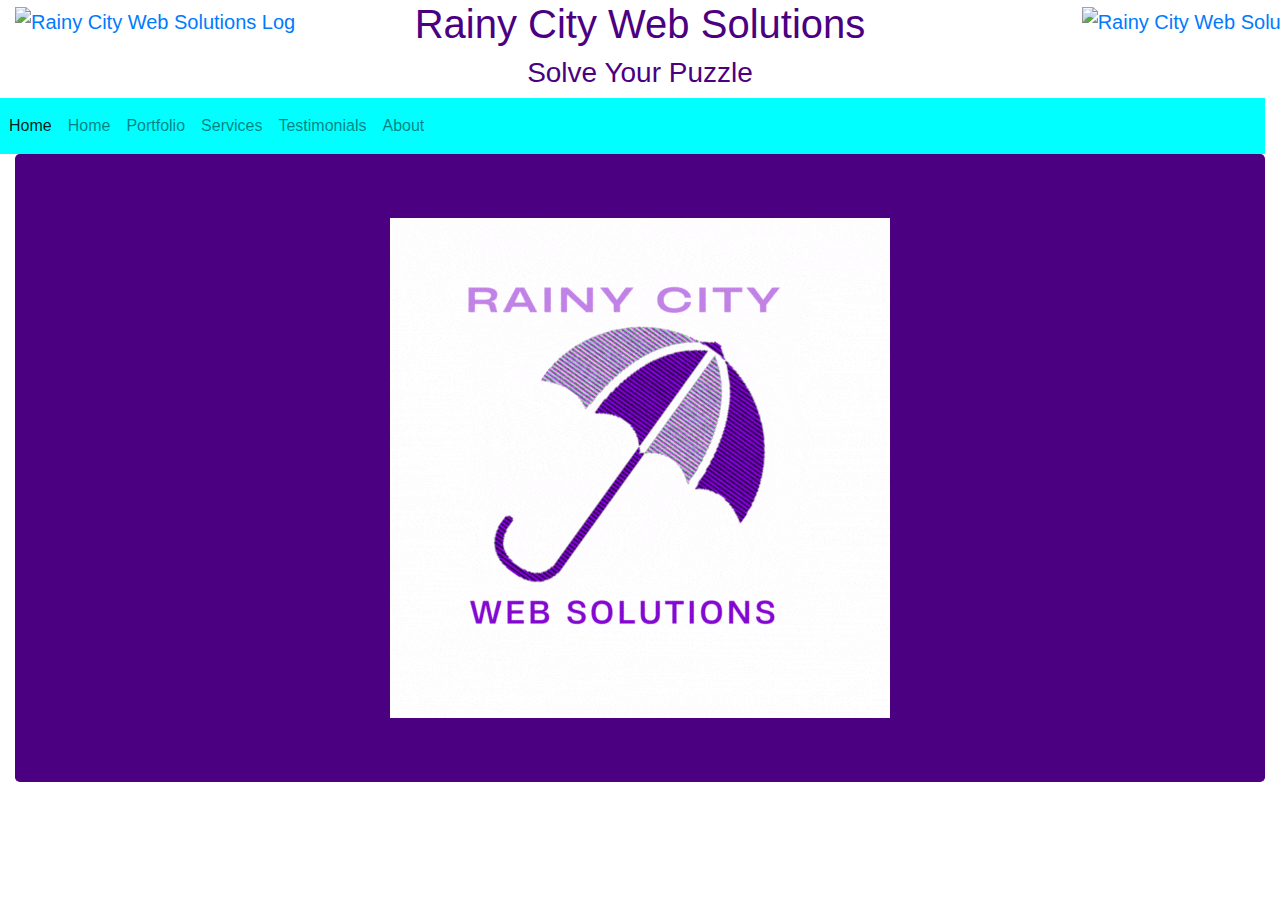
==== index.html @ f7b86961 "Merge pull request #10 from kriskuchinka/favicon-addition" ====
<!DOCTYPE html>
<html lang="en">
  <head>
    <meta charset="UTF-8" />
    <meta http-equiv="X-UA-Compatible" content="IE=edge" />
    <meta name="viewport" content="width=device-width, initial-scale=1.0" />
    <title>RCWS|Home</title>
    <!-- Add Favicon -->
    <link rel="apple-touch-icon" sizes="180x180" href="images/favicon_io/" />
    <link
      rel="icon"
      type="image/png"
      sizes="32x32"
      href="images/favicon_io/favicon-32x32.png"
    />
    <link
      rel="icon"
      type="image/png"
      sizes="16x16"
      href="images/favicon_io/favicon-16x16.png"
    />
    <link rel="manifest" href="images/favicon_io/site.webmanifest" />
    <!-- Add Styling Sheet -->
    <link rel="stylesheet" href="styles/styles.css" />
    <!-- Bootstrap CDN -->
    <link
      rel="stylesheet"
      href="https://cdn.jsdelivr.net/npm/bootstrap@4.3.1/dist/css/bootstrap.min.css"
      integrity="sha384-ggOyR0iXCbMQv3Xipma34MD+dH/1fQ784/j6cY/iJTQUOhcWr7x9JvoRxT2MZw1T"
      crossorigin="anonymous"
    />
    <!-- Bootstrap CSS -->
    <link
      rel="stylesheet"
      href="https://stackpath.bootstrapcdn.com/bootstrap/4.3.1/css/bootstrap.min.css"
    />
    <!-- jQuery -->
    <script src="https://code.jquery.com/jquery-3.3.1.slim.min.js"></script>
  </head>
  <body class="container-fluid">
    <header class="row">
        <div class="col-2">
          <a class="navbar-brand" href="index.html"
            ><img
              src="images/rcws-logo-left.png"
              class="img-fluid"
              alt="Rainy City Web Solutions Logo."
          /></a>
        </div>
        <div class="col-8">
          <h1 class="row heading">Rainy City Web Solutions</h1>
          <h3 class="row heading">Solve Your Puzzle</h3>
        </div>
        <div class="col-2">
          <a class="navbar-brand" href="index.html"
            ><img
              src="images/rcws-logo-right.png"
              class="img-fluid"
              alt="Rainy City Web Solutions Logo."
          /></a>
        </div>
      <nav class="row navbar-expand-md navbar-expand-sm w-100 navbar navbar-expand-lg navbar-light bg-light">
        <button
          class="navbar-toggler"
          type="button"
          data-toggle="collapse"
          data-target="#navbarNav"
          aria-controls="navbarNav"
          aria-expanded="false"
          aria-label="Toggle navigation"
        >
          <span class="navbar-toggler-icon"></span>
        </button>
        <div class="collapse navbar-collapse" id="navbarNav">
          <ul class="navbar-nav">
            <li class="nav-item active">
              <a class="nav-link" href="#"
                >Home <span class="sr-only">(current)</span></a
              >
            </li>
            <li class="nav-item">
              <a class="nav-link" href="index.html">Home</a>
            </li>
            <li class="nav-item">
              <a class="nav-link" href="portfolio.html">Portfolio</a>
            </li>
            <li class="nav-item">
              <a class="nav-link" href="services.html">Services</a>
            </li>
            <li class="nav-item">
              <a class="nav-link" href="testimonials.html">Testimonials</a>
            </li>
            <li class="nav-item">
              <a class="nav-link" href="about.html">About</a>
            </li>
          </ul>
        </div>
      </nav>
    </header>
    <main>
        <div class="jumbotron custom-jumbotron w-100">
            <img src="images/rcws-logo-video.gif" class="img-responsive mx-auto d-block" alt="Rainy City Web Solutions Logo Video.">
        </div>    
    </main>
    <footer></footer>

    <!-- Bootstrap JavaScript -->
    <script src="https://stackpath.bootstrapcdn.com/bootstrap/4.3.1/js/bootstrap.min.js"></script>
  </body>
</html>
---- styles/styles.css ----
/* Nav Bar Styling */
nav.navbar {
  /* padding: 1rem; */
  background-color: aqua !important;
  /* color: #ffffff !important; */
  /* text-align: center !important; */
}

.navbar-toggler {
  border: none;
  background: transparent;
}

.navbar-toggler-icon {
  width: 1.5rem;
  height: 1.5rem;
  background-image: url('data:image/svg+xml;charset=UTF-8,<svg viewBox="0 0 30 30" xmlns="http://www.w3.org/2000/svg"><path stroke="rgba(0, 0, 0, 0.5)" stroke-width="2" stroke-linecap="round" stroke-miterlimit="10" d="M4 7h22M4 15h22M4 23h22"/></svg>');
}

.heading {
    display: flex;
    /* align-content: center; */
    /* align-items: center; */
    justify-content: center;
    color: #4B0082;
}

/* Jumbotron Styling */
.custom-jumbotron {
    background-color: #4B0082 !important;
}
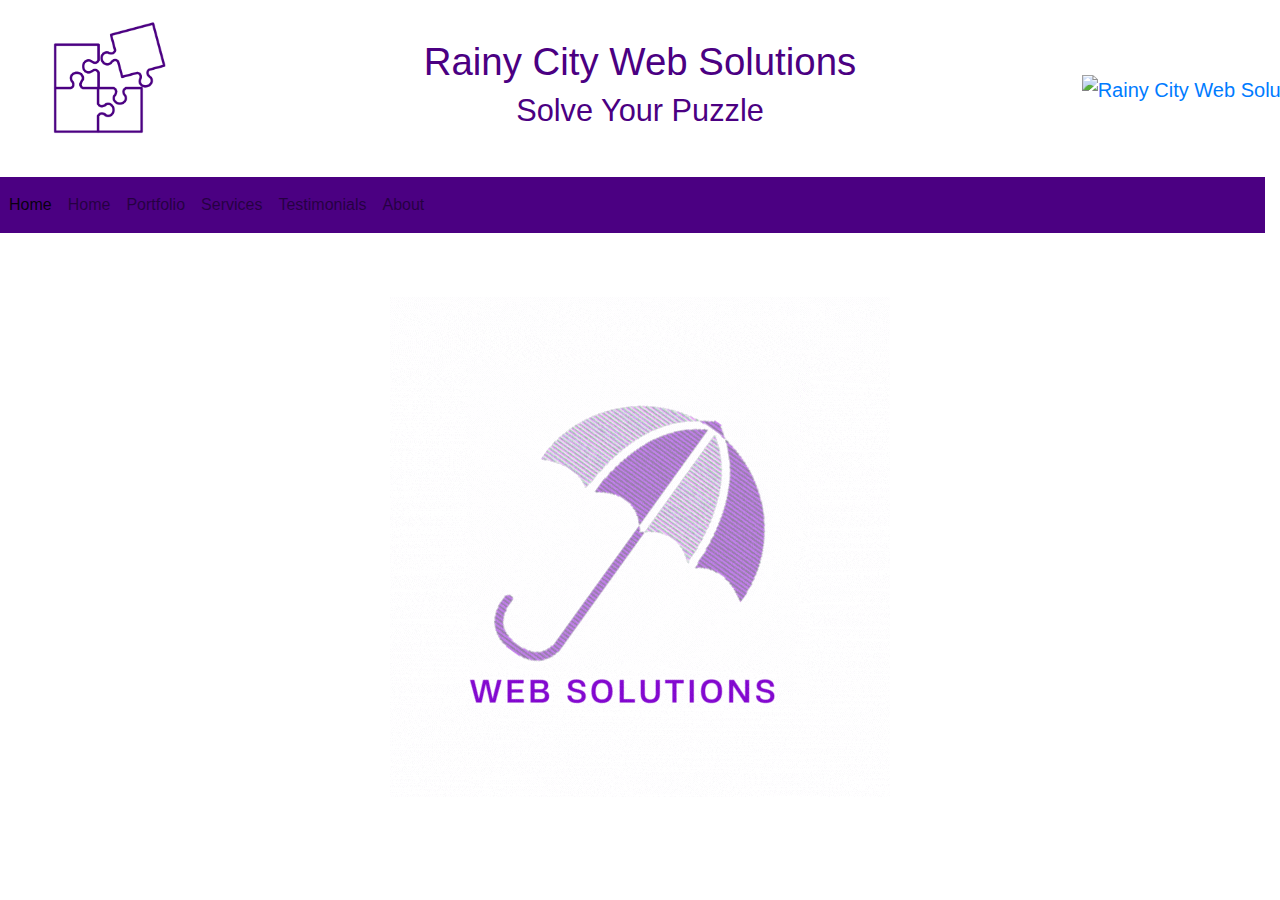
==== commit bbe2949c: "Merge pull request #11 from kriskuchinka/more-tweaks" ====
--- a/index.html
+++ b/index.html
@@ -40,26 +40,26 @@
   <body class="container-fluid">
     <header class="row">
         <div class="col-2">
-          <a class="navbar-brand" href="index.html"
+          <a class="navbar-brand nav-logo" href="index.html"
             ><img
-              src="images/rcws-logo-left.png"
+              src="images/puzzle-pieces.png"
               class="img-fluid"
               alt="Rainy City Web Solutions Logo."
           /></a>
         </div>
         <div class="col-8">
-          <h1 class="row heading">Rainy City Web Solutions</h1>
-          <h3 class="row heading">Solve Your Puzzle</h3>
+          <h1 class="text-center heading">Rainy City Web Solutions</h1>
+          <h3 class="text-center heading">Solve Your Puzzle</h3>
         </div>
         <div class="col-2">
-          <a class="navbar-brand" href="index.html"
+          <a class="navbar-brand nav-logo" href="index.html"
             ><img
               src="images/rcws-logo-right.png"
               class="img-fluid"
               alt="Rainy City Web Solutions Logo."
           /></a>
         </div>
-      <nav class="row navbar-expand-md navbar-expand-sm w-100 navbar navbar-expand-lg navbar-light bg-light">
+      <nav class="navigation row navbar-expand-md navbar-expand-sm w-100 navbar navbar-expand-lg navbar-light bg-light">
         <button
           class="navbar-toggler"
           type="button"
--- a/styles/styles.css
+++ b/styles/styles.css
@@ -1,9 +1,25 @@
+header {
+  display: flex;
+  align-items: center;
+}
+
+header h1 {
+  font-size: 3vw;
+}
+
+header h3 {
+  font-size: 2.4vw;
+}
+
 /* Nav Bar Styling */
+nav {
+  display: flex;
+  justify-content: center;
+}
+
 nav.navbar {
-  /* padding: 1rem; */
-  background-color: aqua !important;
+  background-color: #4b0082 !important;
   /* color: #ffffff !important; */
-  /* text-align: center !important; */
 }
 
 .navbar-toggler {
@@ -18,14 +34,10 @@
 }
 
 .heading {
-    display: flex;
-    /* align-content: center; */
-    /* align-items: center; */
-    justify-content: center;
-    color: #4B0082;
+  color: #4b0082;
 }
 
 /* Jumbotron Styling */
 .custom-jumbotron {
-    background-color: #4B0082 !important;
-}+  background-color: #ffffff !important;
+}
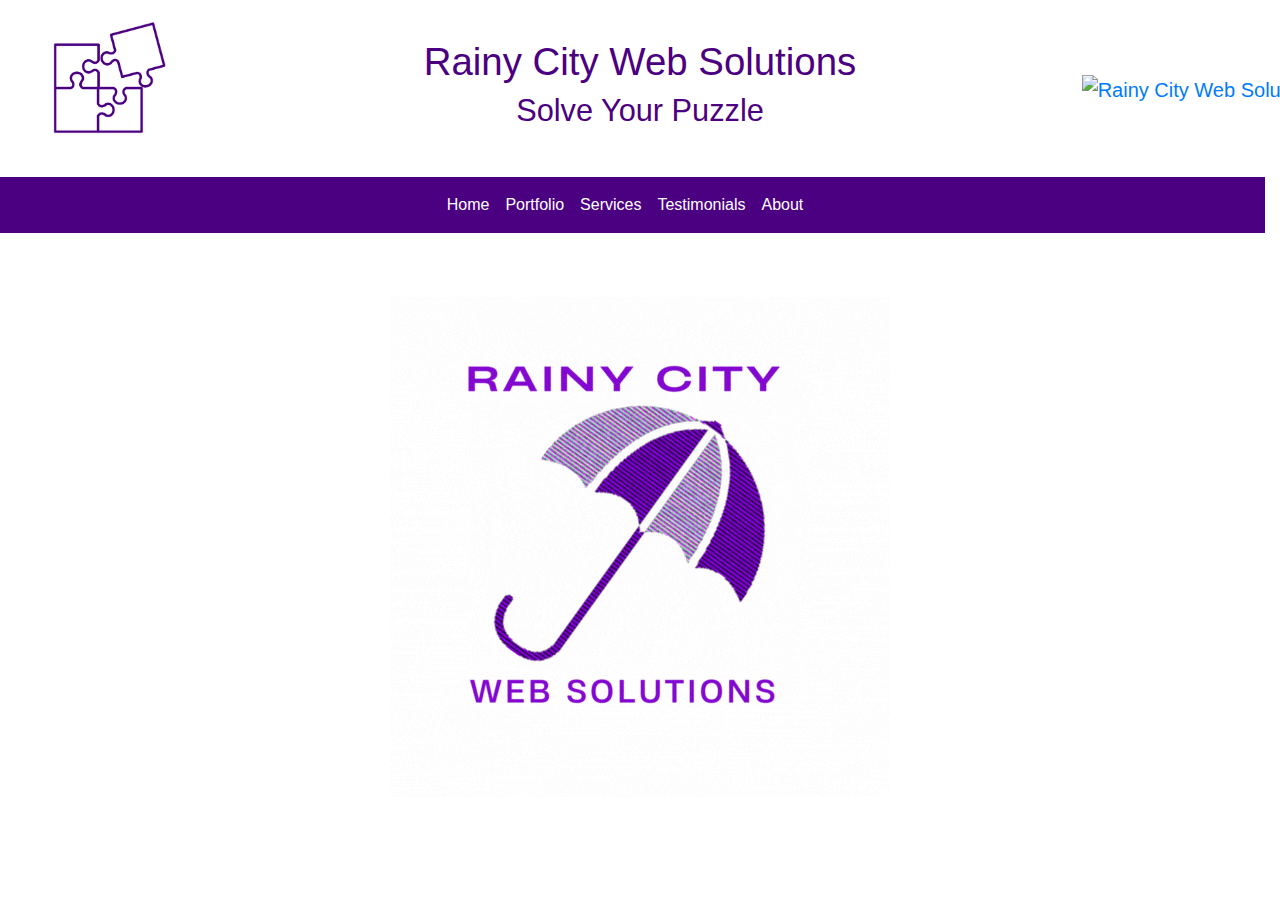
==== commit ca4f1119: "centered nav bar. need to make spacing between." ====
--- a/index.html
+++ b/index.html
@@ -59,7 +59,7 @@
               alt="Rainy City Web Solutions Logo."
           /></a>
         </div>
-      <nav class="navigation row navbar-expand-md navbar-expand-sm w-100 navbar navbar-expand-lg navbar-light bg-light">
+      <nav class="row navbar-expand-md navbar-expand-sm w-100 navbar navbar-expand-lg navbar-light bg-light">
         <button
           class="navbar-toggler"
           type="button"
@@ -71,13 +71,13 @@
         >
           <span class="navbar-toggler-icon"></span>
         </button>
-        <div class="collapse navbar-collapse" id="navbarNav">
+        <div class="navigation collapse navbar-collapse" id="navbarNav">
           <ul class="navbar-nav">
-            <li class="nav-item active">
+            <!-- <li class="nav-item active">
               <a class="nav-link" href="#"
                 >Home <span class="sr-only">(current)</span></a
               >
-            </li>
+            </li> -->
             <li class="nav-item">
               <a class="nav-link" href="index.html">Home</a>
             </li>
--- a/styles/styles.css
+++ b/styles/styles.css
@@ -12,14 +12,19 @@
 }
 
 /* Nav Bar Styling */
-nav {
+.navigation {
   display: flex;
   justify-content: center;
 }
 
+.nav-link {
+    color: #FFFFFF !important;
+    /* display: flex;
+    justify-content: space-around; */
+}
+
 nav.navbar {
   background-color: #4b0082 !important;
-  /* color: #ffffff !important; */
 }
 
 .navbar-toggler {
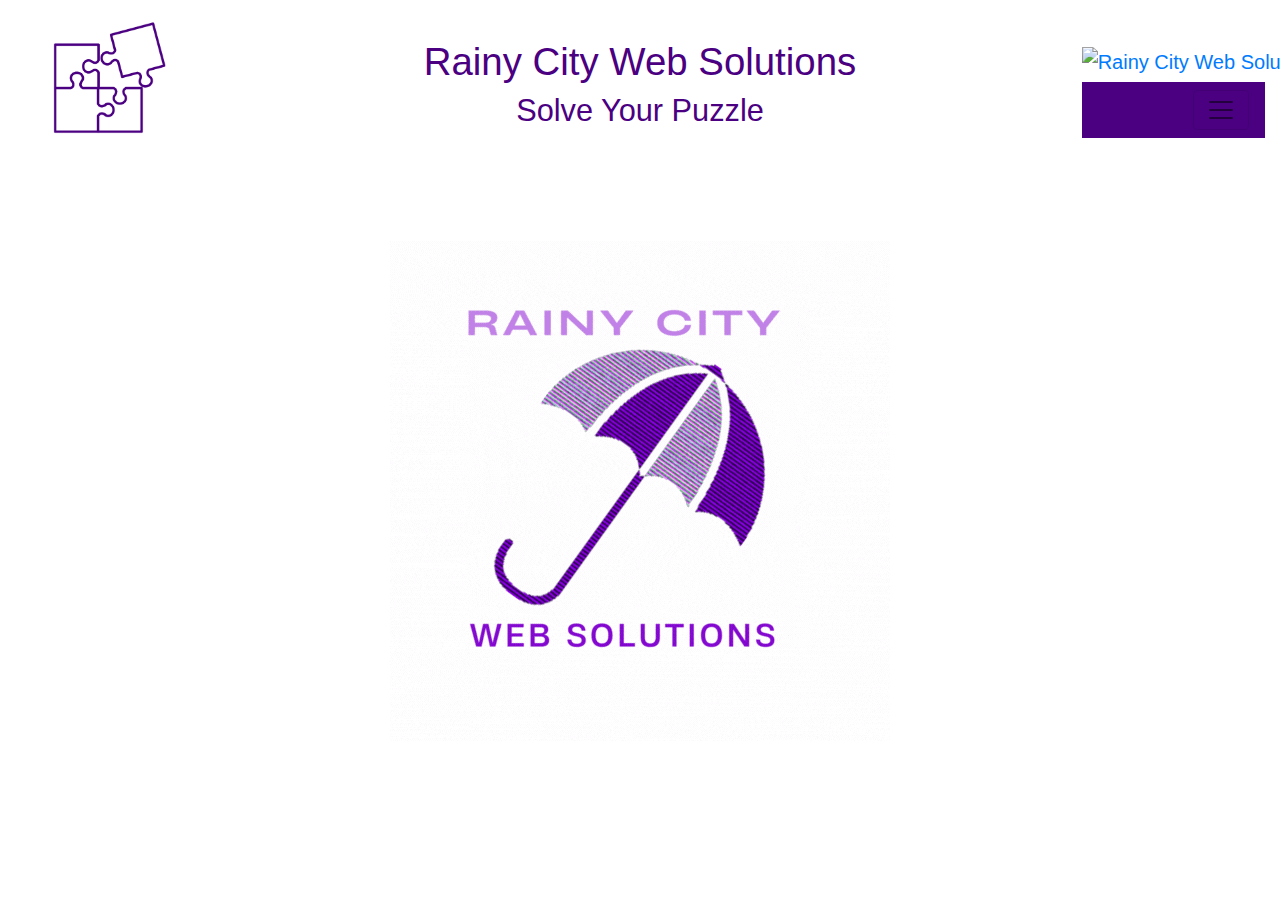
==== commit 66760909: "hamburger altered and placed elsewhere; not working ideally." ====
--- a/index.html
+++ b/index.html
@@ -39,68 +39,67 @@
   </head>
   <body class="container-fluid">
     <header class="row">
-        <div class="col-2">
-          <a class="navbar-brand nav-logo" href="index.html"
-            ><img
-              src="images/puzzle-pieces.png"
-              class="img-fluid"
-              alt="Rainy City Web Solutions Logo."
-          /></a>
-        </div>
-        <div class="col-8">
-          <h1 class="text-center heading">Rainy City Web Solutions</h1>
-          <h3 class="text-center heading">Solve Your Puzzle</h3>
-        </div>
-        <div class="col-2">
-          <a class="navbar-brand nav-logo" href="index.html"
-            ><img
-              src="images/rcws-logo-right.png"
-              class="img-fluid"
-              alt="Rainy City Web Solutions Logo."
-          /></a>
-        </div>
-      <nav class="row navbar-expand-md navbar-expand-sm w-100 navbar navbar-expand-lg navbar-light bg-light">
-        <button
-          class="navbar-toggler"
-          type="button"
-          data-toggle="collapse"
-          data-target="#navbarNav"
-          aria-controls="navbarNav"
-          aria-expanded="false"
-          aria-label="Toggle navigation"
-        >
-          <span class="navbar-toggler-icon"></span>
-        </button>
-        <div class="navigation collapse navbar-collapse" id="navbarNav">
-          <ul class="navbar-nav">
-            <!-- <li class="nav-item active">
-              <a class="nav-link" href="#"
-                >Home <span class="sr-only">(current)</span></a
-              >
-            </li> -->
-            <li class="nav-item">
-              <a class="nav-link" href="index.html">Home</a>
-            </li>
-            <li class="nav-item">
-              <a class="nav-link" href="portfolio.html">Portfolio</a>
-            </li>
-            <li class="nav-item">
-              <a class="nav-link" href="services.html">Services</a>
-            </li>
-            <li class="nav-item">
-              <a class="nav-link" href="testimonials.html">Testimonials</a>
-            </li>
-            <li class="nav-item">
-              <a class="nav-link" href="about.html">About</a>
-            </li>
-          </ul>
-        </div>
-      </nav>
+      <div class="col-2">
+        <a class="navbar-brand nav-logo" href="index.html"
+          ><img
+            src="images/puzzle-pieces.png"
+            class="img-fluid"
+            alt="Rainy City Web Solutions Logo."
+        /></a>
+      </div>
+      <div class="col-8">
+        <h1 class="text-center heading">Rainy City Web Solutions</h1>
+        <h3 class="text-center heading">Solve Your Puzzle</h3>
+      </div>
+      <div class="col-2">
+        <a class="navbar-brand nav-logo" href="index.html"
+          ><img
+            src="images/rcws-logo-right.png"
+            class="img-fluid"
+            alt="Rainy City Web Solutions Logo."
+        /></a>
+        <nav class="navbar navbar-light">
+          <a href="#"></a>
+          <button
+            class="navbar-toggler"
+            type="button"
+            data-toggle="collapse"
+            data-target="#navbarNav"
+            aria-controls="navbarNav"
+            aria-expanded="false"
+            aria-label="Toggle navigation"
+          >
+            <span class="navbar-toggler-icon"></span>
+          </button>
+          <div class="collapse navbar-collapse" id="navbarNav">
+            <ul class="navbar-nav">
+              <li class="nav-item active">
+                <a class="nav-link" href="#"
+                  >Home <span class="sr-only">(current)</span></a
+                >
+              </li>
+              <li class="nav-item">
+                <a class="nav-link" href="#">Features</a>
+              </li>
+              <li class="nav-item">
+                <a class="nav-link" href="#">Pricing</a>
+              </li>
+              <li class="nav-item">
+                <a class="nav-link disabled" href="#">Disabled</a>
+              </li>
+            </ul>
+          </div>
+        </nav>
+      </div>
     </header>
     <main>
-        <div class="jumbotron custom-jumbotron w-100">
-            <img src="images/rcws-logo-video.gif" class="img-responsive mx-auto d-block" alt="Rainy City Web Solutions Logo Video.">
-        </div>    
+      <div class="jumbotron custom-jumbotron w-100">
+        <img
+          src="images/rcws-logo-video.gif"
+          class="img-responsive mx-auto d-block"
+          alt="Rainy City Web Solutions Logo Video."
+        />
+      </div>
     </main>
     <footer></footer>
 
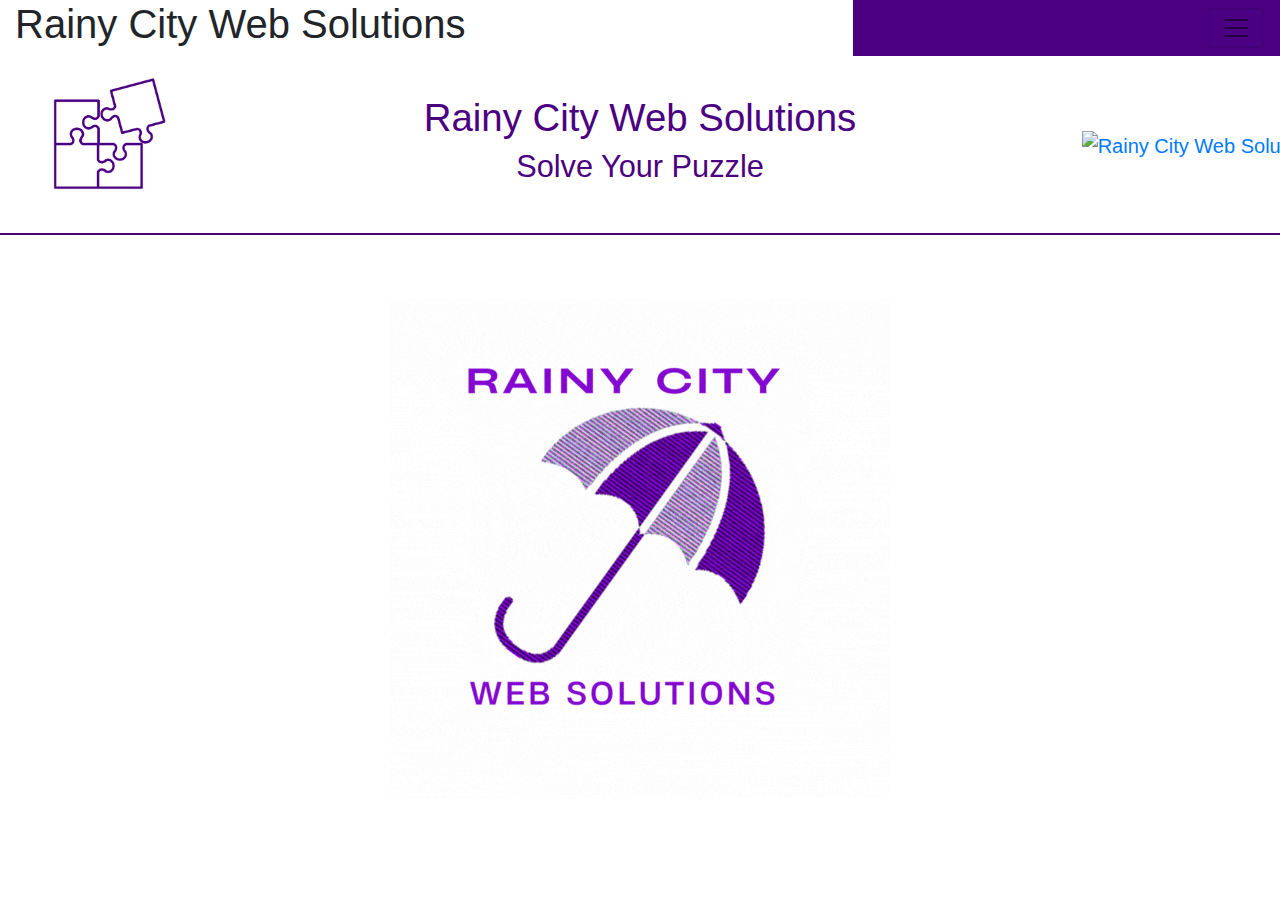
==== commit a40d7b73: "so broken. far from finished." ====
--- a/index.html
+++ b/index.html
@@ -1,48 +1,85 @@
 <!DOCTYPE html>
 <html lang="en">
-  <head>
-    <meta charset="UTF-8" />
-    <meta http-equiv="X-UA-Compatible" content="IE=edge" />
-    <meta name="viewport" content="width=device-width, initial-scale=1.0" />
-    <title>RCWS|Home</title>
-    <!-- Add Favicon -->
-    <link rel="apple-touch-icon" sizes="180x180" href="images/favicon_io/" />
-    <link
-      rel="icon"
-      type="image/png"
-      sizes="32x32"
-      href="images/favicon_io/favicon-32x32.png"
-    />
-    <link
-      rel="icon"
-      type="image/png"
-      sizes="16x16"
-      href="images/favicon_io/favicon-16x16.png"
-    />
-    <link rel="manifest" href="images/favicon_io/site.webmanifest" />
-    <!-- Add Styling Sheet -->
-    <link rel="stylesheet" href="styles/styles.css" />
-    <!-- Bootstrap CDN -->
-    <link
-      rel="stylesheet"
-      href="https://cdn.jsdelivr.net/npm/bootstrap@4.3.1/dist/css/bootstrap.min.css"
-      integrity="sha384-ggOyR0iXCbMQv3Xipma34MD+dH/1fQ784/j6cY/iJTQUOhcWr7x9JvoRxT2MZw1T"
-      crossorigin="anonymous"
-    />
-    <!-- Bootstrap CSS -->
-    <link
-      rel="stylesheet"
-      href="https://stackpath.bootstrapcdn.com/bootstrap/4.3.1/css/bootstrap.min.css"
-    />
-    <!-- jQuery -->
-    <script src="https://code.jquery.com/jquery-3.3.1.slim.min.js"></script>
-  </head>
-  <body class="container-fluid">
-    <header class="row">
-      <div class="col-2">
-        <a class="navbar-brand nav-logo" href="index.html"
-          ><img
-            src="images/puzzle-pieces.png"
+    <head>
+        <meta charset="UTF-8" />
+        <meta http-equiv="X-UA-Compatible" content="IE=edge" />
+        <meta name="viewport" content="width=device-width, initial-scale=1.0" />
+        <title>RCWS|Home</title>
+        <!-- Add Favicon -->
+        <link rel="apple-touch-icon" sizes="180x180" href="images/favicon_io/" />
+        <link
+        rel="icon"
+        type="image/png"
+        sizes="32x32"
+        href="images/favicon_io/favicon-32x32.png"
+        />
+        <link
+        rel="icon"
+        type="image/png"
+        sizes="16x16"
+        href="images/favicon_io/favicon-16x16.png"
+        />
+        <link rel="manifest" href="images/favicon_io/site.webmanifest" />
+        <!-- Add Styling Sheet -->
+        <link rel="stylesheet" href="styles/styles.css" />
+        <!-- Bootstrap CDN -->
+        <link
+        rel="stylesheet"
+        href="https://cdn.jsdelivr.net/npm/bootstrap@4.3.1/dist/css/bootstrap.min.css"
+        integrity="sha384-ggOyR0iXCbMQv3Xipma34MD+dH/1fQ784/j6cY/iJTQUOhcWr7x9JvoRxT2MZw1T"
+        crossorigin="anonymous"
+        />
+        <!-- Bootstrap CSS -->
+        <link
+        rel="stylesheet"
+        href="https://stackpath.bootstrapcdn.com/bootstrap/4.3.1/css/bootstrap.min.css"
+        />
+        <!-- jQuery -->
+        <script src="https://code.jquery.com/jquery-3.3.1.slim.min.js"></script>
+    </head>
+    <body class="container-fluid">
+        <div class="row">
+            <div class="col col-8">
+                <h1>Rainy City Web Solutions</h1>
+            </div>
+            <nav class="col col-4 navbar navbar-expand-xxl navbar-light">
+                <a class="col-2" href="#"></a>
+                <button
+                class="navbar-toggler"
+                type="button"
+                data-toggle="collapse"
+                data-target="#navbarNav"
+                aria-controls="navbarNav"
+                aria-expanded="false"
+                aria-label="Toggle navigation"
+                >
+                <span class="navbar-toggler-icon"></span>
+            </button>
+            <div class="collapse navbar-collapse" id="navbarNav">
+                <ul class="navbar-nav">
+                    <li class="nav-item active">
+                        <a class="nav-link" href="#"
+                        >Home <span class="sr-only">(current)</span></a
+                        >
+                    </li>
+                    <li class="nav-item">
+                        <a class="nav-link" href="#">Features</a>
+                    </li>
+                    <li class="nav-item">
+                        <a class="nav-link" href="#">Pricing</a>
+                    </li>
+                    <li class="nav-item">
+                        <a class="nav-link disabled" href="#">Disabled</a>
+                    </li>
+                </ul>
+            </div>
+        </nav>
+    </div>
+        <header class="row">
+            <div class="col-2">
+                <a class="navbar-brand nav-logo" href="index.html"
+                ><img
+                src="images/puzzle-pieces.png"
             class="img-fluid"
             alt="Rainy City Web Solutions Logo."
         /></a>
@@ -58,38 +95,6 @@
             class="img-fluid"
             alt="Rainy City Web Solutions Logo."
         /></a>
-        <nav class="navbar navbar-light">
-          <a href="#"></a>
-          <button
-            class="navbar-toggler"
-            type="button"
-            data-toggle="collapse"
-            data-target="#navbarNav"
-            aria-controls="navbarNav"
-            aria-expanded="false"
-            aria-label="Toggle navigation"
-          >
-            <span class="navbar-toggler-icon"></span>
-          </button>
-          <div class="collapse navbar-collapse" id="navbarNav">
-            <ul class="navbar-nav">
-              <li class="nav-item active">
-                <a class="nav-link" href="#"
-                  >Home <span class="sr-only">(current)</span></a
-                >
-              </li>
-              <li class="nav-item">
-                <a class="nav-link" href="#">Features</a>
-              </li>
-              <li class="nav-item">
-                <a class="nav-link" href="#">Pricing</a>
-              </li>
-              <li class="nav-item">
-                <a class="nav-link disabled" href="#">Disabled</a>
-              </li>
-            </ul>
-          </div>
-        </nav>
       </div>
     </header>
     <main>
--- a/styles/styles.css
+++ b/styles/styles.css
@@ -1,6 +1,7 @@
 header {
   display: flex;
   align-items: center;
+  border-bottom: 2px solid #4b0082;
 }
 
 header h1 {
@@ -18,13 +19,19 @@
 }
 
 .nav-link {
-    color: #FFFFFF !important;
-    /* display: flex;
+  color: #ffffff !important;
+  /* display: flex;
     justify-content: space-around; */
 }
 
 nav.navbar {
   background-color: #4b0082 !important;
+}
+
+.navbar-nav {
+  display: flex !important;
+  flex-direction: row !important;
+  justify-content: space-evenly !important;
 }
 
 .navbar-toggler {
@@ -35,7 +42,12 @@
 .navbar-toggler-icon {
   width: 1.5rem;
   height: 1.5rem;
-  background-image: url('data:image/svg+xml;charset=UTF-8,<svg viewBox="0 0 30 30" xmlns="http://www.w3.org/2000/svg"><path stroke="rgba(0, 0, 0, 0.5)" stroke-width="2" stroke-linecap="round" stroke-miterlimit="10" d="M4 7h22M4 15h22M4 23h22"/></svg>');
+  background-image: url('data:image/svg+xml;utf8,<svg viewBox="0 0 30 30" xmlns="http://www.w3.org/2000/svg"><path stroke="white" stroke-width="3" stroke-linecap="round" d="M 2.5,7.5 L 27.5,7.5 M 2.5,15 L 27.5,15 M 2.5,22.5 L 27.5,22.5"/></svg>');
+  border-color: white;
+  /* background-image: none !important;
+  border-color: #FFFFFF !important;
+  box-shadow: none !important;
+  background-color: #4b0082 !important; */
 }
 
 .heading {
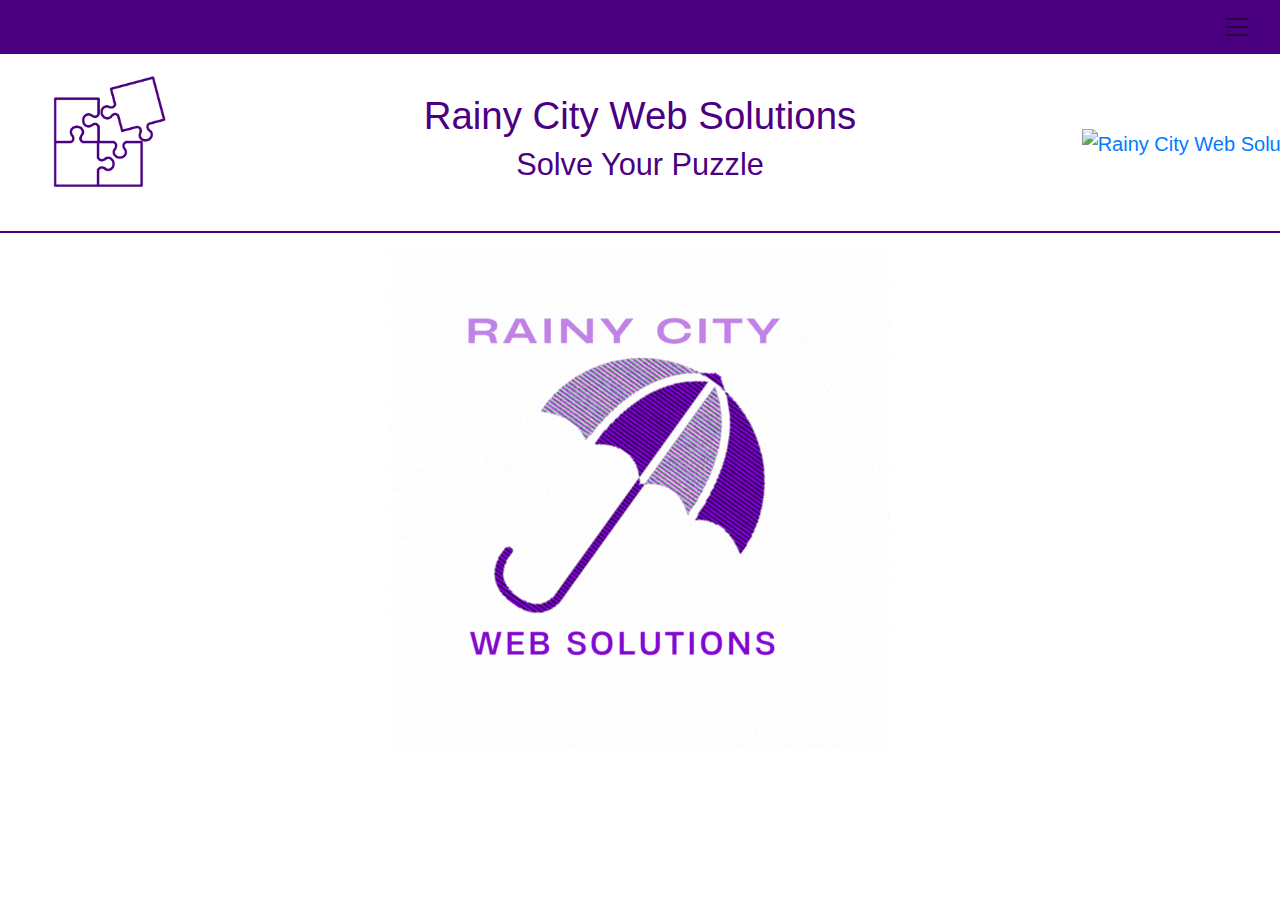
==== commit 563d0228: "continued work on nav." ====
--- a/index.html
+++ b/index.html
@@ -20,8 +20,6 @@
         href="images/favicon_io/favicon-16x16.png"
         />
         <link rel="manifest" href="images/favicon_io/site.webmanifest" />
-        <!-- Add Styling Sheet -->
-        <link rel="stylesheet" href="styles/styles.css" />
         <!-- Bootstrap CDN -->
         <link
         rel="stylesheet"
@@ -36,14 +34,13 @@
         />
         <!-- jQuery -->
         <script src="https://code.jquery.com/jquery-3.3.1.slim.min.js"></script>
+        <!-- Add Styling Sheet -->
+        <link rel="stylesheet" href="styles/styles.css" />
     </head>
     <body class="container-fluid">
         <div class="row">
-            <div class="col col-8">
-                <h1>Rainy City Web Solutions</h1>
-            </div>
-            <nav class="col col-4 navbar navbar-expand-xxl navbar-light">
-                <a class="col-2" href="#"></a>
+            <nav class="col navbar navbar-expand-xxl navbar-light">
+                <a href="#"></a>
                 <button
                 class="navbar-toggler"
                 type="button"
@@ -58,19 +55,22 @@
             <div class="collapse navbar-collapse" id="navbarNav">
                 <ul class="navbar-nav">
                     <li class="nav-item active">
-                        <a class="nav-link" href="#"
+                        <a class="nav-link" href="index.html"
                         >Home <span class="sr-only">(current)</span></a
                         >
                     </li>
                     <li class="nav-item">
-                        <a class="nav-link" href="#">Features</a>
+                        <a class="nav-link" href="portfolio.html">Portfolio</a>
                     </li>
                     <li class="nav-item">
-                        <a class="nav-link" href="#">Pricing</a>
+                        <a class="nav-link" href="services.html">Services</a>
                     </li>
                     <li class="nav-item">
-                        <a class="nav-link disabled" href="#">Disabled</a>
+                        <a class="nav-link" href="testimonials.html">Testimonials</a>
                     </li>
+                    <li class="nav-item">
+                        <a class="nav-link" href="about.html">About</a>
+                    </li>                    
                 </ul>
             </div>
         </nav>
--- a/styles/styles.css
+++ b/styles/styles.css
@@ -39,16 +39,21 @@
   background: transparent;
 }
 
+span.navbar-toggler-icon {
+  color: #fff; /* set the background color to white */
+}
+/* 
 .navbar-toggler-icon {
+
   width: 1.5rem;
   height: 1.5rem;
   background-image: url('data:image/svg+xml;utf8,<svg viewBox="0 0 30 30" xmlns="http://www.w3.org/2000/svg"><path stroke="white" stroke-width="3" stroke-linecap="round" d="M 2.5,7.5 L 27.5,7.5 M 2.5,15 L 27.5,15 M 2.5,22.5 L 27.5,22.5"/></svg>');
   border-color: white;
-  /* background-image: none !important;
+  background-image: none !important;
   border-color: #FFFFFF !important;
   box-shadow: none !important;
-  background-color: #4b0082 !important; */
-}
+  background-color: #4b0082 !important;
+} */
 
 .heading {
   color: #4b0082;
@@ -58,3 +63,7 @@
 .custom-jumbotron {
   background-color: #ffffff !important;
 }
+
+.jumbotron {
+    padding: 1em 2em !important;
+}
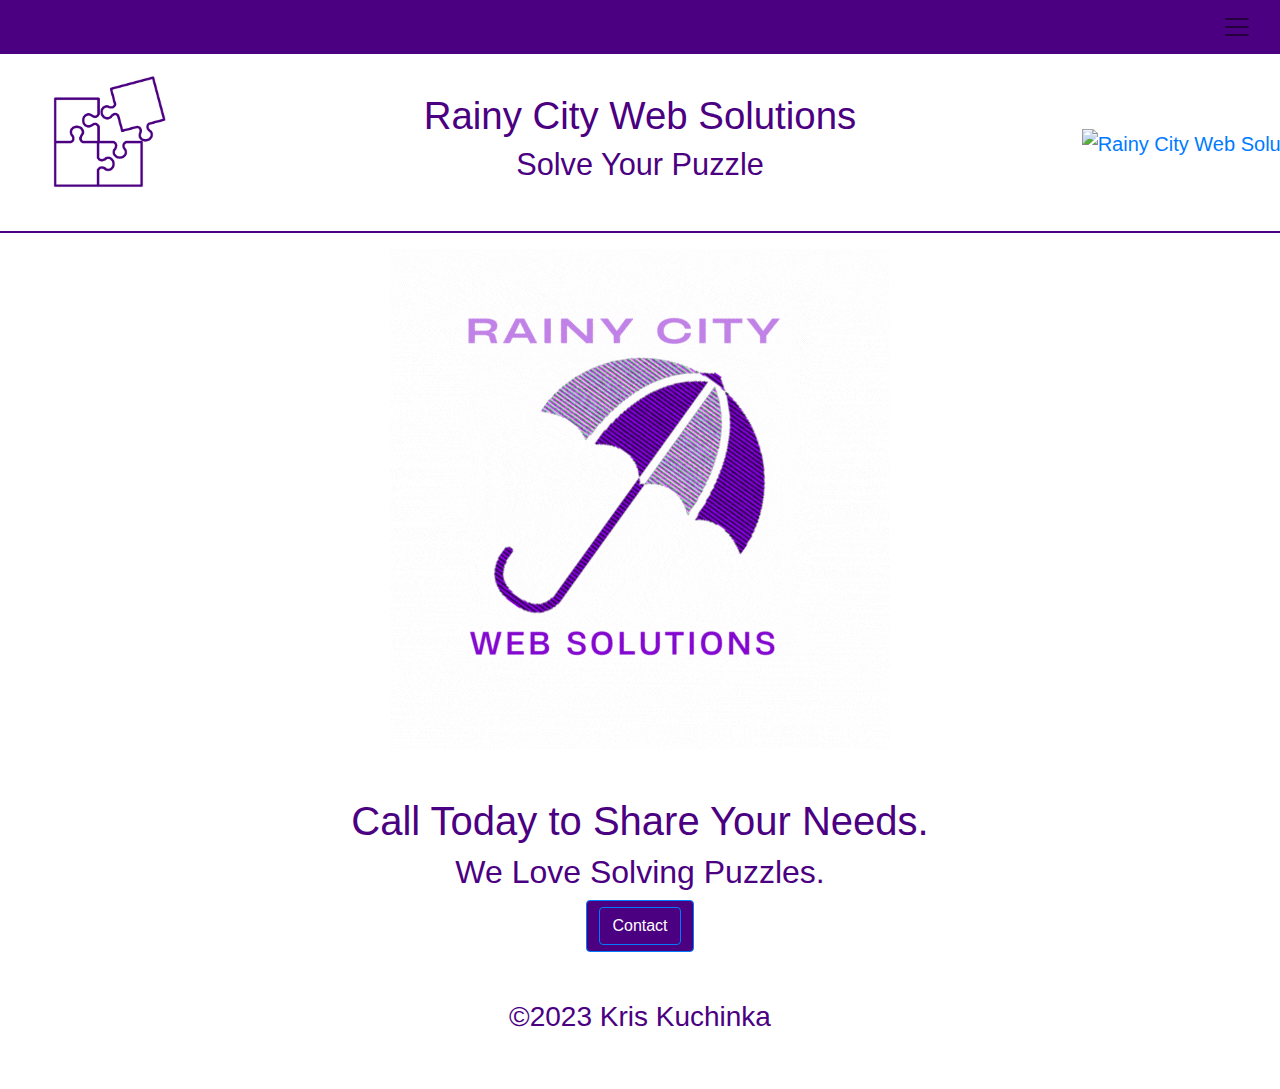
==== commit d2e7e1d5: "Merge pull request #19 from kriskuchinka/additional-content" ====
--- a/index.html
+++ b/index.html
@@ -105,8 +105,19 @@
           alt="Rainy City Web Solutions Logo Video."
         />
       </div>
+      <div class="row call-today">
+        <div class="col text-center">
+          <h1>Call Today to Share Your Needs.</h1>
+          <h2>We Love Solving Puzzles.</h2>
+          <button class="btn btn-primary" type="button">
+              <a class="btn btn-primary" href="contact.html">Contact</a>
+          </button>
+        </div>
+      </div>
     </main>
-    <footer></footer>
+    <footer class="row text-center p-5">
+      <h3 class="col-12">&COPY;2023 Kris Kuchinka</h3>
+    </footer>
 
     <!-- Bootstrap JavaScript -->
     <script src="https://stackpath.bootstrapcdn.com/bootstrap/4.3.1/js/bootstrap.min.js"></script>
--- a/styles/styles.css
+++ b/styles/styles.css
@@ -64,6 +64,21 @@
   background-color: #ffffff !important;
 }
 
+/* Call Today Section */
+.call-today {
+  color:#4b0082;
+}
+
 .jumbotron {
     padding: 1em 2em !important;
 }
+
+/* Button Styling */
+.btn-primary {
+  background-color: #4b0082 !important;
+}
+
+/* Footer Styling */
+footer {
+  color: #4b0082;
+}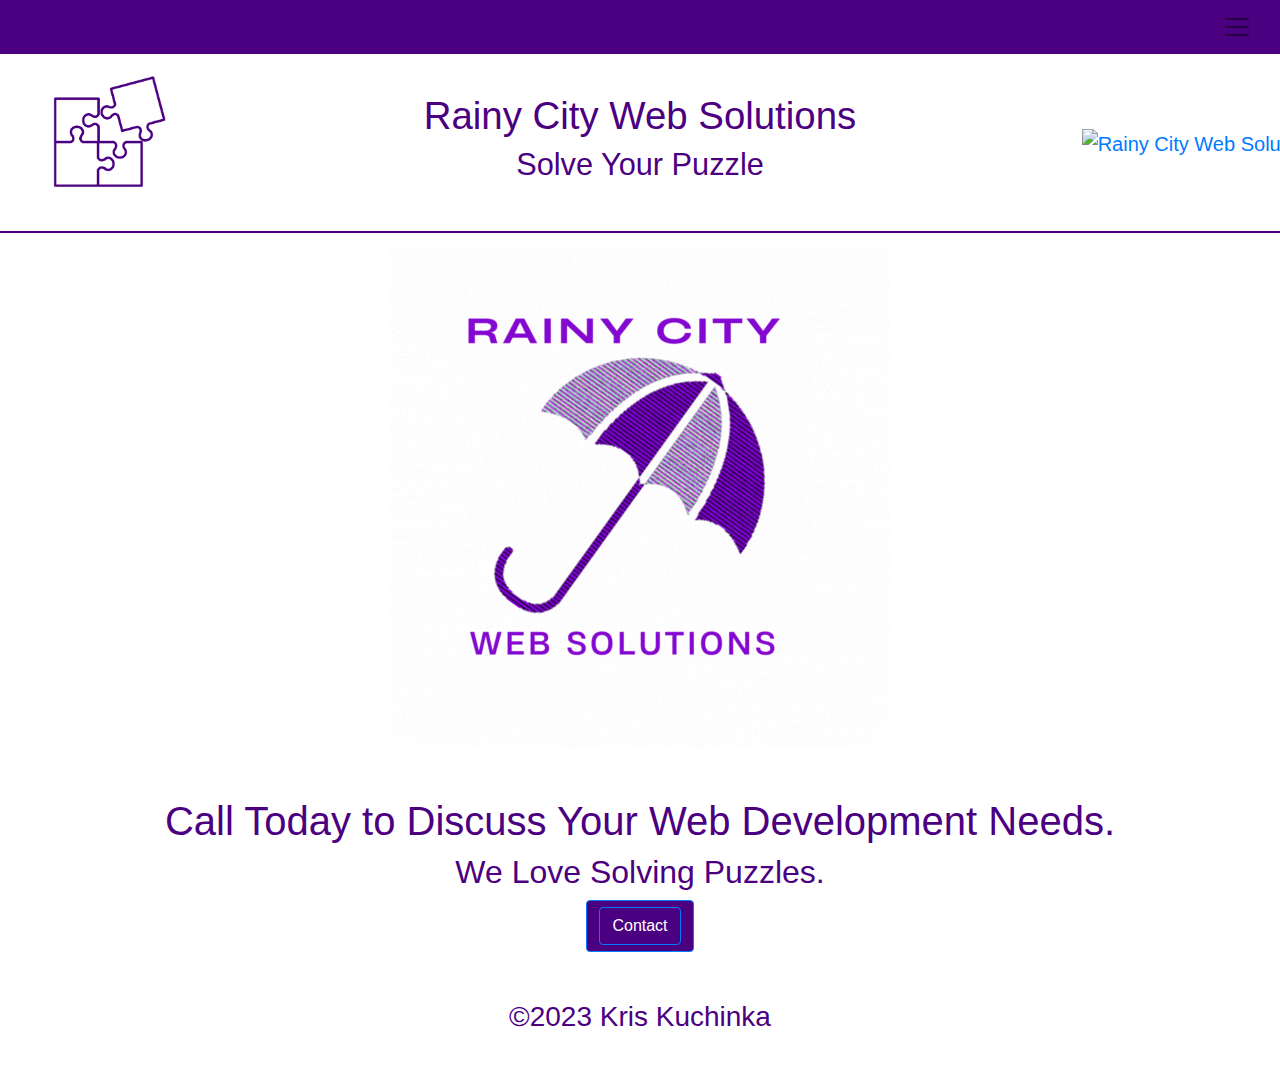
==== commit ff98f6df: "minor content changes." ====
--- a/index.html
+++ b/index.html
@@ -107,7 +107,7 @@
       </div>
       <div class="row call-today">
         <div class="col text-center">
-          <h1>Call Today to Share Your Needs.</h1>
+          <h1>Call Today to Discuss Your Web Development Needs.</h1>
           <h2>We Love Solving Puzzles.</h2>
           <button class="btn btn-primary" type="button">
               <a class="btn btn-primary" href="contact.html">Contact</a>
